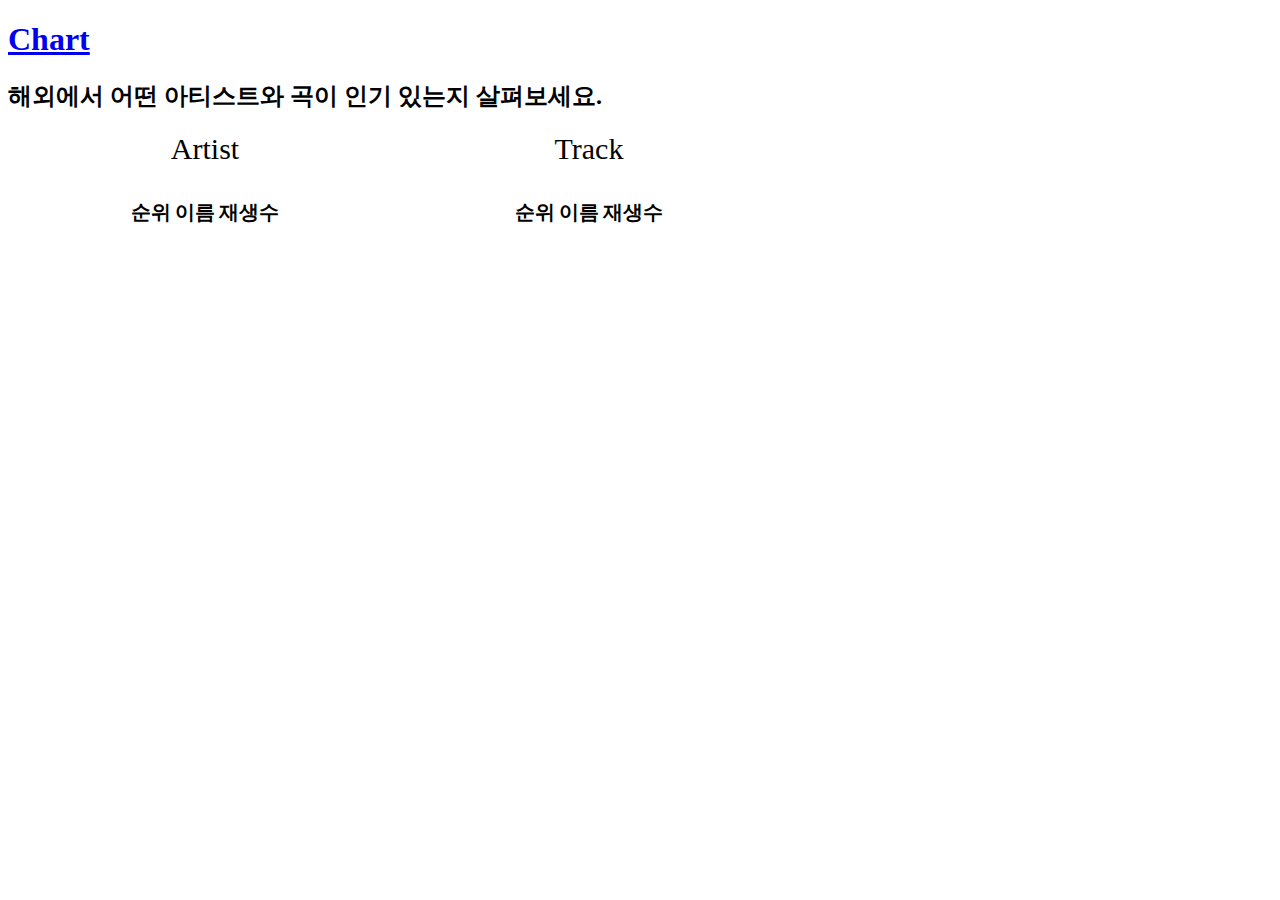
==== chart.html @ 0fbe960d "test" ====
<!DOCTYPE html>
<html lang="en">
  <head>
    <meta charset="UTF-8" />
    <meta http-equiv="X-UA-Compatible" content="IE=edge" />
    <meta name="viewport" content="width=device-width, initial-scale=1.0" />
    <title>Chart</title>
    <link rel="stylesheet" href="css/chart.css" />
  </head>
  <body>
    <h1><a href="./main.html">Chart</a></h1>
    <h2>해외에서 어떤 아티스트와 곡이 인기 있는지 살펴보세요.</h2>
    <table id="artist">
      <caption>
        Artist
      </caption>
      <th>순위</th>
      <th>이름</th>
      <th>재생수</th>
    </table>
    <table id="track">
      <caption>
        Track
      </caption>
      <th>순위</th>
      <th>이름</th>
      <th>재생수</th>
    </table>
  </body>
  <script src="js/chart.js"></script>
</html>
---- css/chart.css ----
#artist {
  font-size: 20px;
  margin: 0;
  position: absolute;
  left: 10%;
  text-align: center;
}
#track {
  font-size: 20px;
  margin: 0;
  position: absolute;
  left: 40%;
  text-align: center;
}
caption {
  font-size: 30px;
  margin-bottom: 30px;
}
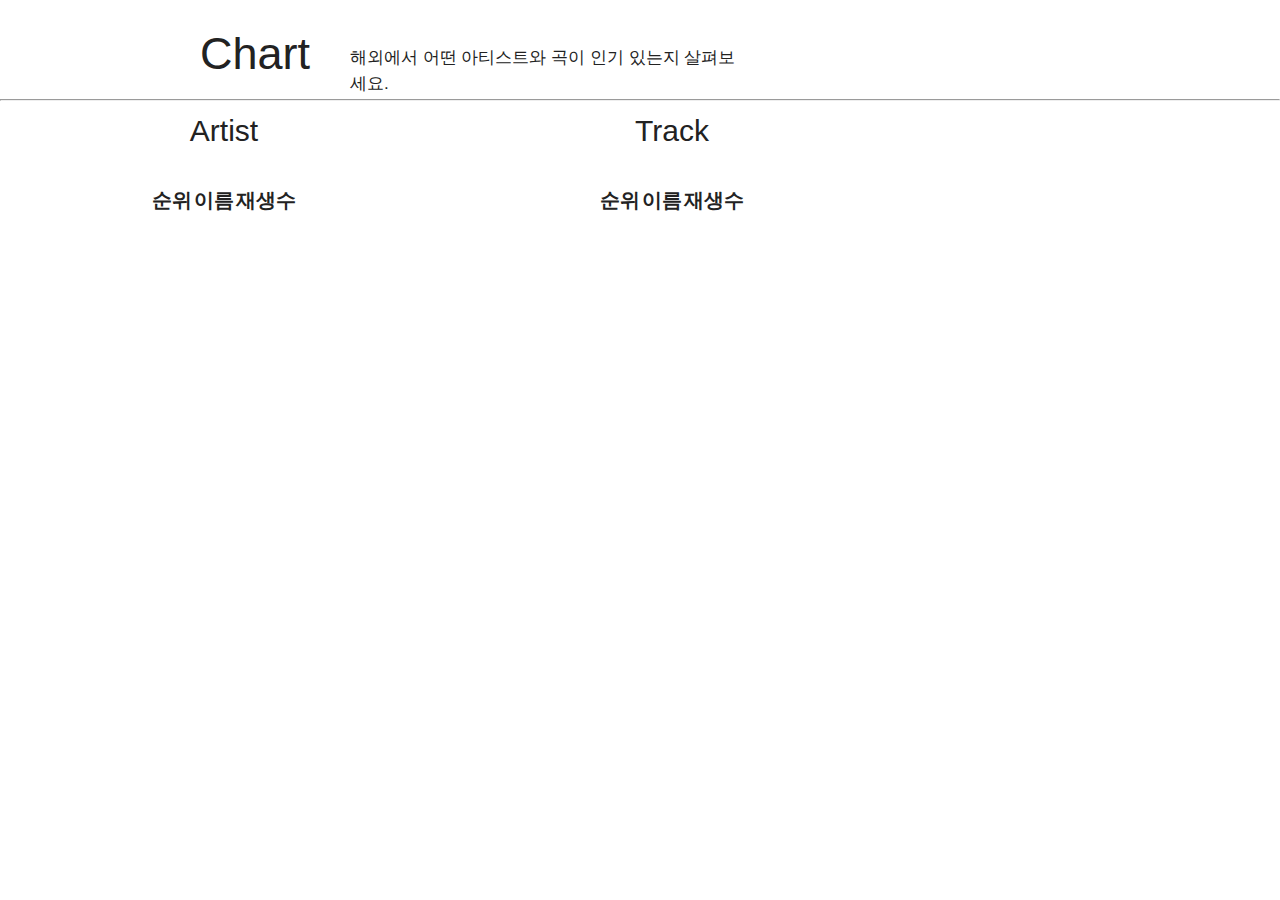
==== commit 0871ceeb: "main" ====
--- a/chart.html
+++ b/chart.html
@@ -6,10 +6,23 @@
     <meta name="viewport" content="width=device-width, initial-scale=1.0" />
     <title>Chart</title>
     <link rel="stylesheet" href="css/chart.css" />
+    <link rel="stylesheet" href="css/reset.css" />
   </head>
   <body>
-    <h1><a href="./main.html">Chart</a></h1>
-    <h2>해외에서 어떤 아티스트와 곡이 인기 있는지 살펴보세요.</h2>
+    <header id="header">
+      <div class="container">
+        <div class="row">
+          <div class="header clearfix">
+            <h1>
+              <h2><a href="./index.html">Chart</a></h2>
+              <h3>해외에서 어떤 아티스트와 곡이 인기 있는지 살펴보세요.</h3>
+            </h1>
+          </div>
+        </div>
+      </div>
+    </header>
+    <hr />
+
     <table id="artist">
       <caption>
         Artist
--- a/css/chart.css
+++ b/css/chart.css
@@ -1,18 +1,50 @@
+/* 헤더 영역 */
+.header {
+}
+.header h1 {
+  margin-top: 50px;
+  float: left;
+}
+.header h2 {
+  padding: 0px 8px 5px 0;
+  display: inline-block;
+  margin-left: 200px;
+  margin-top: 20px;
+  width: 500px;
+  font-size: 45px;
+}
+.header h3 {
+  display: block;
+  position: absolute;
+  left: 350px;
+  top: 45px;
+  width: 400px;
+  font-size: 17px;
+}
+
 #artist {
   font-size: 20px;
-  margin: 0;
-  position: absolute;
-  left: 10%;
+  margin-left: 150px;
+  margin-right: 300px;
   text-align: center;
+  float: left;
 }
 #track {
   font-size: 20px;
   margin: 0;
-  position: absolute;
-  left: 40%;
   text-align: center;
 }
 caption {
   font-size: 30px;
   margin-bottom: 30px;
 }
+td {
+  border-top: 1px solid #c6c6c6;
+  border-bottom: 1px solid #c6c6c6;
+}
+td a {
+  padding: 19px 10px;
+  font-size: 17px;
+  font-weight: 700;
+  color: #444;
+}
